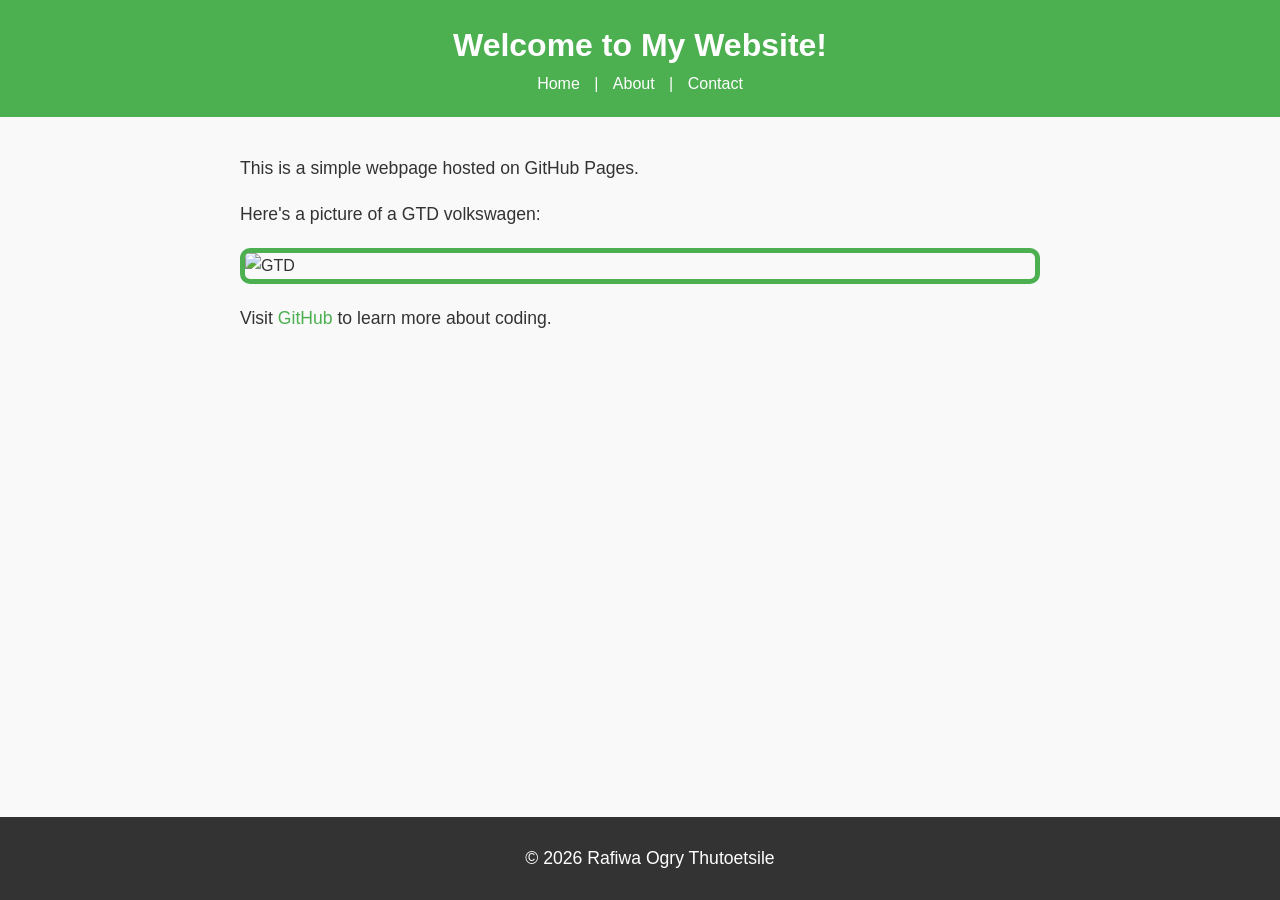
==== index.html @ f644cb2e "Add files via upload" ====
<!DOCTYPE html>
<html lang="en">
<head>
    <meta charset="UTF-8">
    <meta name="viewport" content="width=device-width, initial-scale=1.0">
    <title>My First GitHub Page</title>
    <link rel="stylesheet" href="styles.css">

</head>

<body>
    <header>
        <h1>Welcome to My Website!</h1>
        <nav>
            <a href="index.html">Home</a> |
            <a href="about.html">About</a> |
            <a href="contact.html">Contact</a>
        </nav>
    </header>

    <main>
        <p>This is a simple webpage hosted on GitHub Pages.</p>
        <p>Here's a picture of a GTD volkswagen:</p>

        <!-- Replace with a real image or your local image -->
        <img src="https://www.iwautomotive.com/images/gallery/ffr7-fbct-gtd-mk7-1-xl.jpg" alt="GTD">

        <p>
            Visit <a href="https://github.com">GitHub</a> to learn more about coding.
        </p>
    </main>

    <footer>
        <p>&copy; 2026 Rafiwa Ogry Thutoetsile</p>
    </footer>
</body>
</html>
---- styles.css ----
body {

font-family: Arial, sans-serif;

color: #333;

background-color: #f9f9f9;

margin: 0;

padding: 0;

line-height: 1.6;

}
header {

background-color: #4CAF50;

color: white;

padding: 20px;

text-align: center;

}


header h1 {

margin: 0;

}


nav a {

color: white;

text-decoration: none;

margin: 0 10px;

}


nav a:hover {

text-decoration: underline;

}
main {

padding: 20px;

max-width: 800px;

margin: 0 auto;

}


main img {

max-width: 100%;

height: auto;

display: block;

margin: 20px 0;

}

footer {

background-color: #333;

color: white;

text-align: center;

padding: 10px;

position: fixed;

bottom: 0;

width: 100%;

}
p {

font-size: 1.1em;

}


a {

color: #4CAF50;

text-decoration: none;

}


a:hover {

text-decoration: underline;

}
img {

border: 5px solid #4CAF50;

border-radius: 10px;

}
main a[href^="mailto:"] {

color: #ff5722;

font-weight: bold;

}
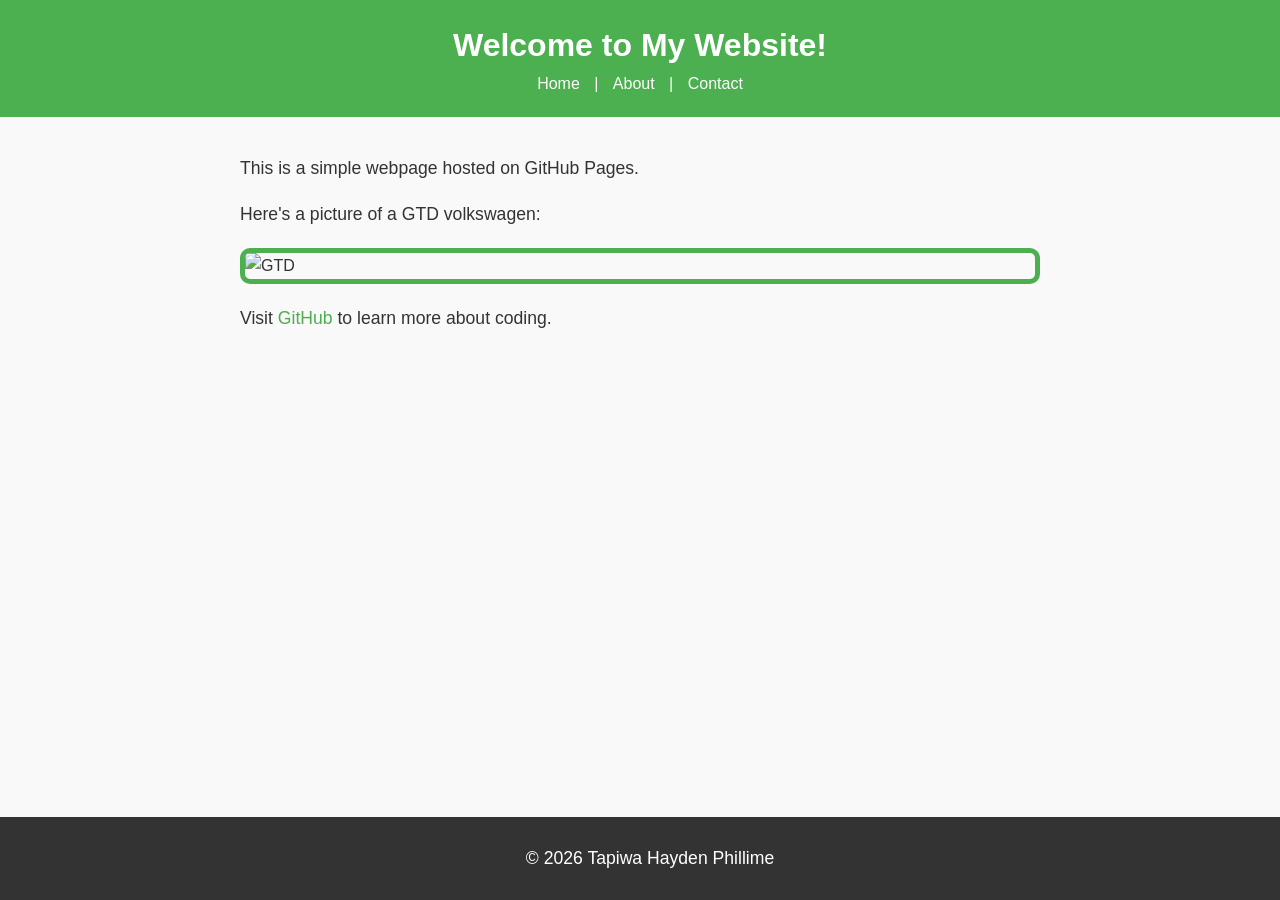
==== commit f6cad56f: "Update index.html" ====
--- a/index.html
+++ b/index.html
@@ -31,7 +31,7 @@
     </main>
 
     <footer>
-        <p>&copy; 2026 Rafiwa Ogry Thutoetsile</p>
+        <p>&copy; 2026 Tapiwa Hayden Phillime</p>
     </footer>
 </body>
 </html>
@@ -44,3 +44,4 @@
 
 
 
+
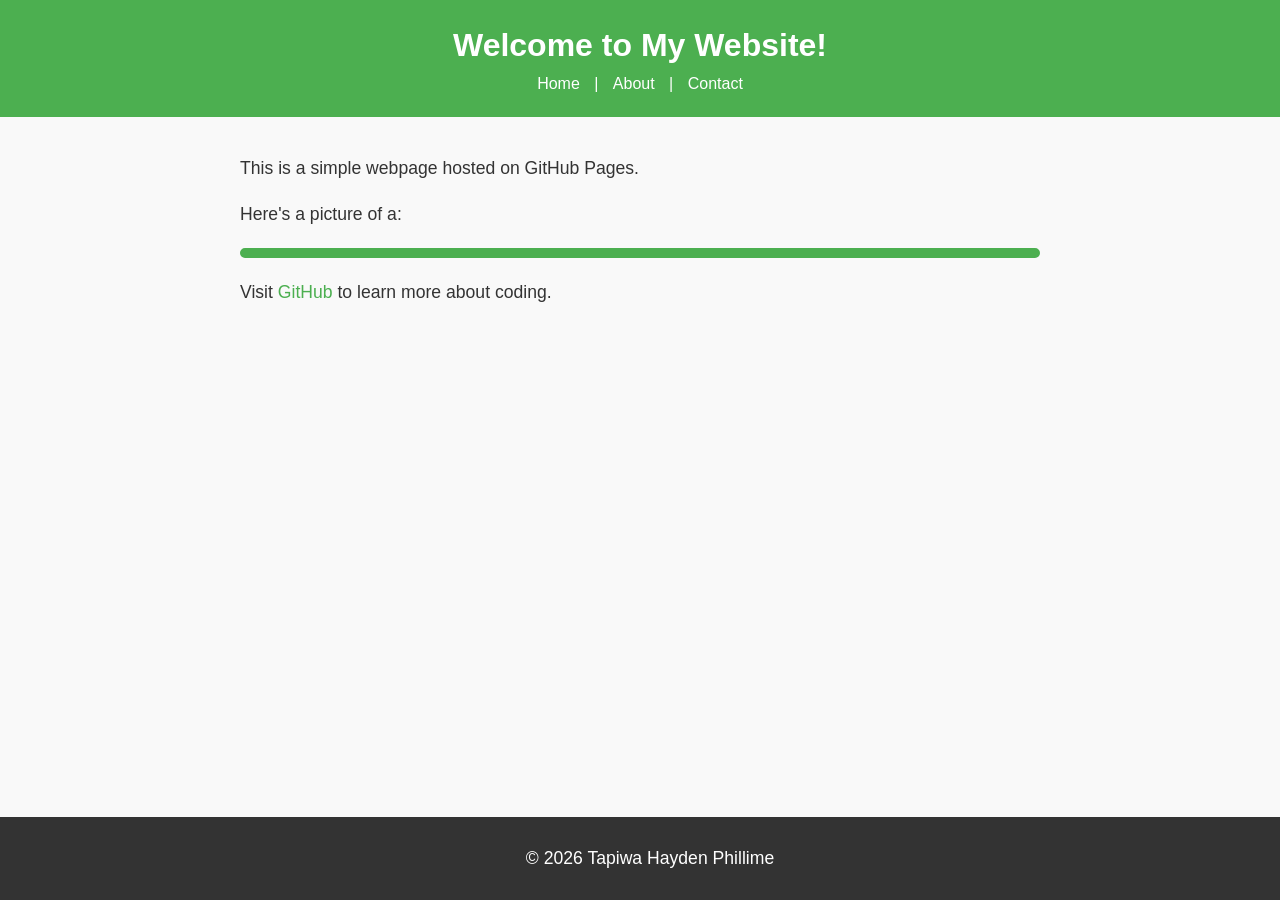
==== commit 6383dfc0: "Update index.html" ====
--- a/index.html
+++ b/index.html
@@ -3,7 +3,7 @@
 <head>
     <meta charset="UTF-8">
     <meta name="viewport" content="width=device-width, initial-scale=1.0">
-    <title>My First GitHub Page</title>
+    <title>Beauty-Salon</title>
     <link rel="stylesheet" href="styles.css">
 
 </head>
@@ -20,10 +20,10 @@
 
     <main>
         <p>This is a simple webpage hosted on GitHub Pages.</p>
-        <p>Here's a picture of a GTD volkswagen:</p>
+        <p>Here's a picture of a:</p>
 
         <!-- Replace with a real image or your local image -->
-        <img src="https://www.iwautomotive.com/images/gallery/ffr7-fbct-gtd-mk7-1-xl.jpg" alt="GTD">
+        <img src="">
 
         <p>
             Visit <a href="https://github.com">GitHub</a> to learn more about coding.
@@ -45,3 +45,4 @@
 
 
 
+
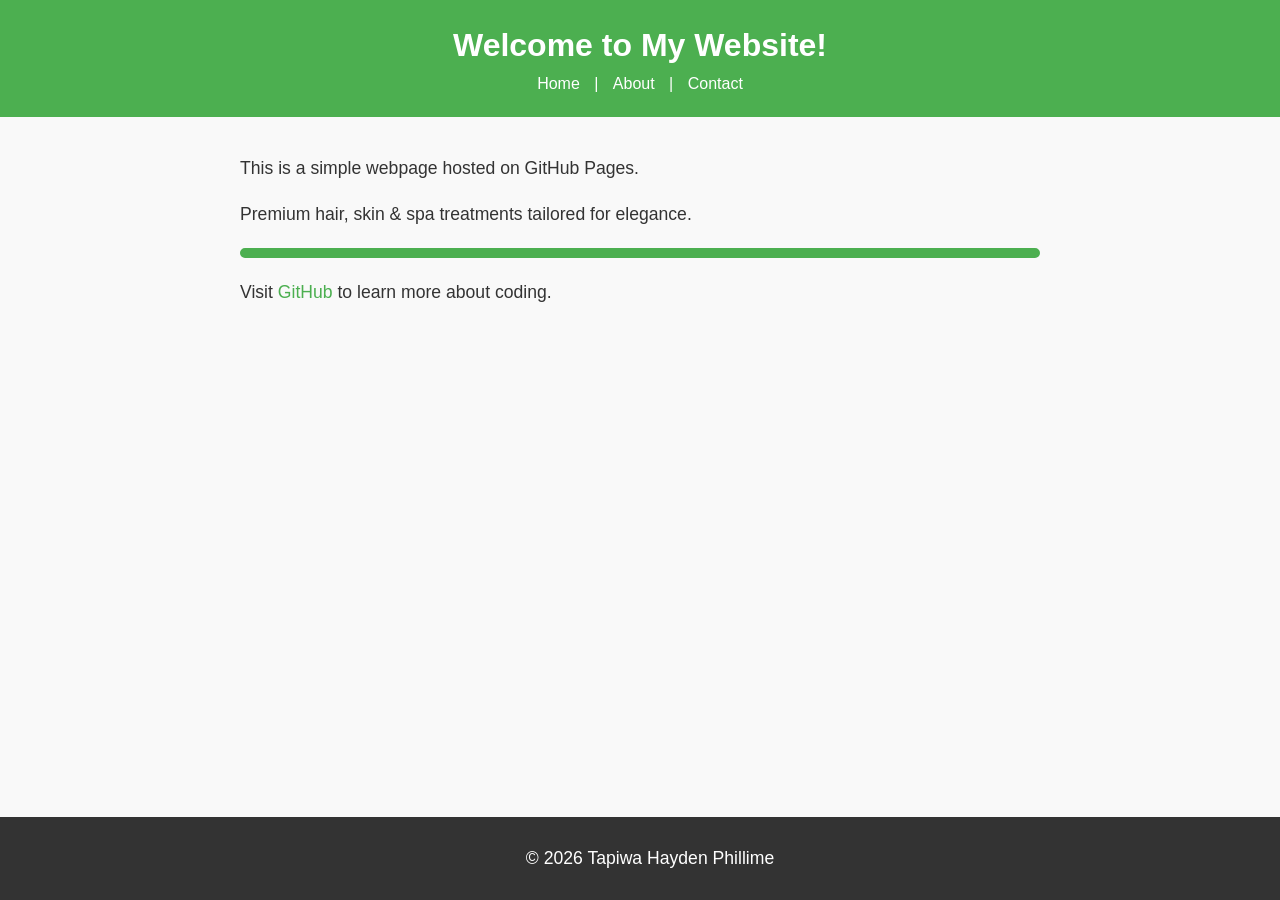
==== commit 1dda93c5: "Update index.html" ====
--- a/index.html
+++ b/index.html
@@ -3,7 +3,7 @@
 <head>
     <meta charset="UTF-8">
     <meta name="viewport" content="width=device-width, initial-scale=1.0">
-    <title>Beauty-Salon</title>
+    <title>Luxury Beauty-Salon</title>
     <link rel="stylesheet" href="styles.css">
 
 </head>
@@ -20,7 +20,7 @@
 
     <main>
         <p>This is a simple webpage hosted on GitHub Pages.</p>
-        <p>Here's a picture of a:</p>
+        <p>Premium hair, skin & spa treatments tailored for elegance.</p>
 
         <!-- Replace with a real image or your local image -->
         <img src="">
@@ -46,3 +46,5 @@
 
 
 
+
+
